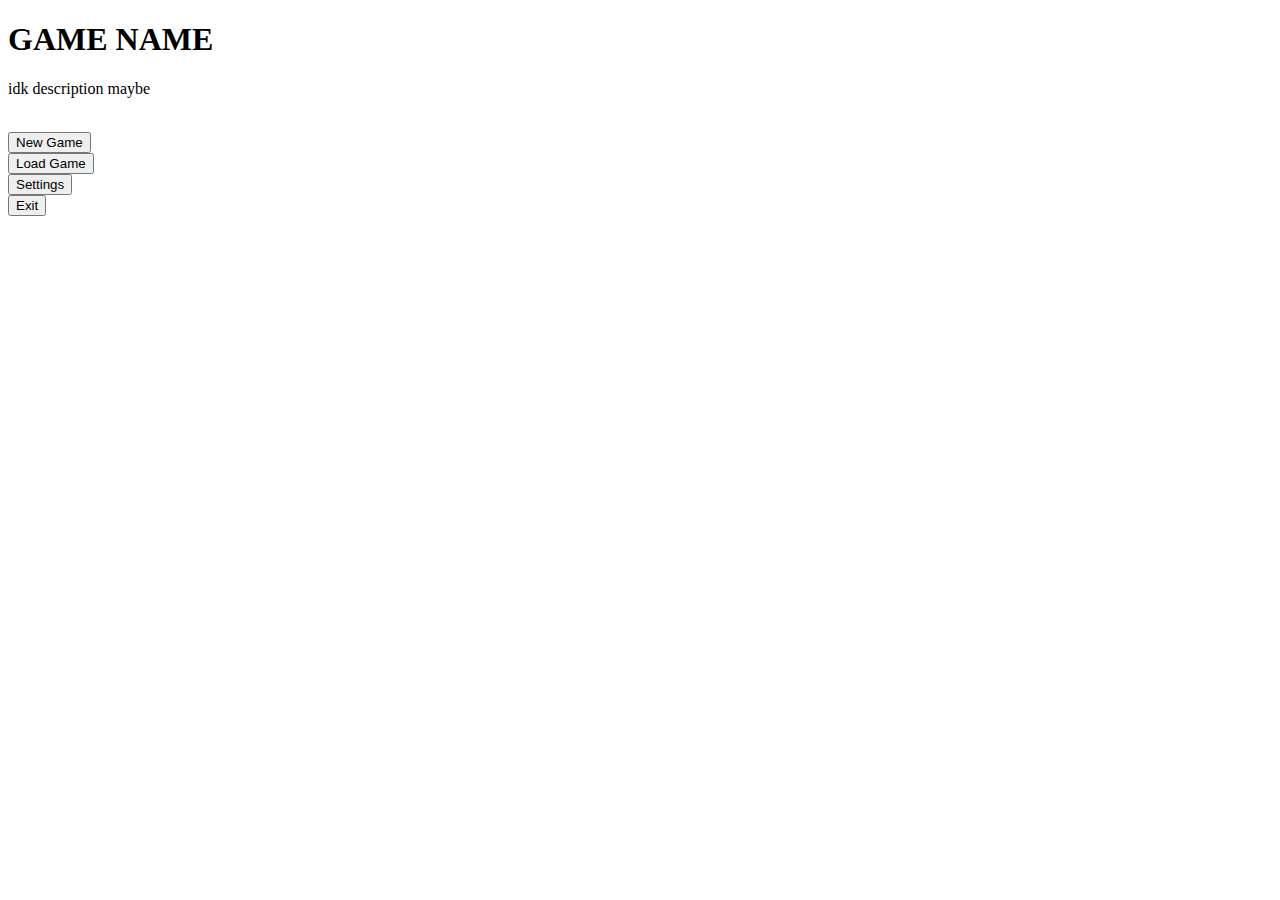
==== html/index.html @ fa58c480 "Add files via upload" ====
<!DOCTYPE html>

<html   lang = "en"> 
   <head> 
     <meta   charset = "utf-8"> 
     <!--include css-->
       <link   rel = "stylesheet"   href = "css/style.css">
       <script type="text/javascript" src="/eel.js"></script>



     <title>Game</title> 
   </head>
   <body>
        <h1 class="heading">GAME NAME</h1>
        <p class="desc">idk description maybe</p>
        <br>
        <button class="gameButton" onclick="next()">New Game</button>
        <br>
        <button class="gameButton" onclick="load()">Load Game</button>
        <br>
        <button class="gameButton">Settings</button>
        <br>
        <button class="gameButton">Exit</button>

    <script>
      function next() {
        window.location.href="countrySelection.html";
      }
      function load() {
        window.location.href="loadGame.html";
      }
    </script>

   </body>
 </html>
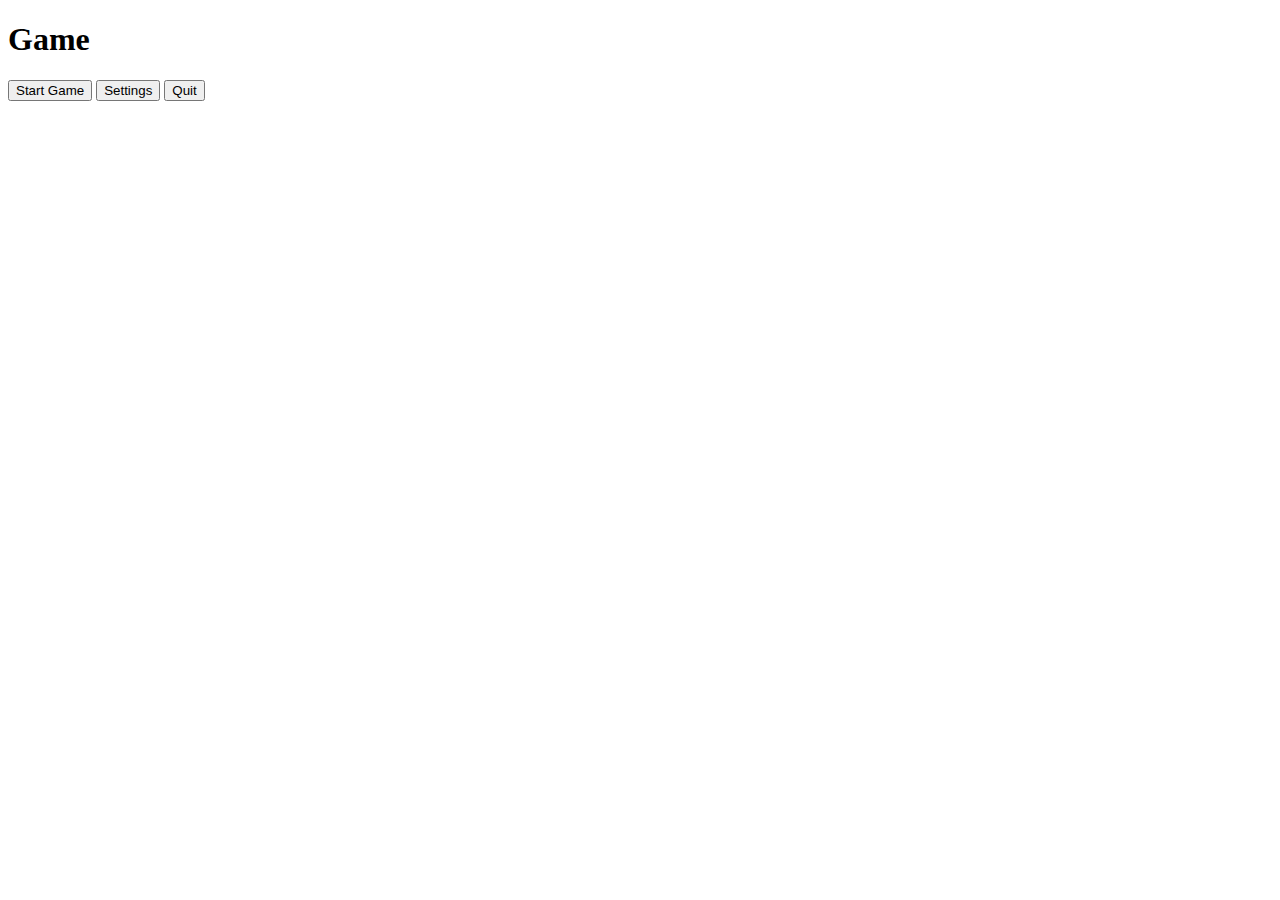
==== commit 50bc0855: "Deleted unnecessary HTML files" ====
--- a/html/index.html
+++ b/html/index.html
@@ -1,37 +1,21 @@
 <!DOCTYPE html>
 
-<html   lang = "en"> 
-   <head> 
-     <meta   charset = "utf-8"> 
-     <!--include css-->
-       <link   rel = "stylesheet"   href = "css/style.css">
-       <script type="text/javascript" src="/eel.js"></script>
+<html lang="en">
 
+<head>
+  <meta charset="utf-8">
+  <link rel="stylesheet" href="css/style.css">
+  <script type="text/javascript" src="/eel.js"></script>
+  <title>Game</title>
+</head>
 
+<body>
+  <div id="mainMenu">
+    <h1 id="mainTitle">Game</h1>
+    <button id="mainStart">Start Game</button>
+    <button id="mainSettings">Settings</button>
+    <button id="mainQuit">Quit</button>
+  </div>
+</body>
 
-     <title>Game</title> 
-   </head>
-   <body>
-        <h1 class="heading">GAME NAME</h1>
-        <p class="desc">idk description maybe</p>
-        <br>
-        <button class="gameButton" onclick="next()">New Game</button>
-        <br>
-        <button class="gameButton" onclick="load()">Load Game</button>
-        <br>
-        <button class="gameButton">Settings</button>
-        <br>
-        <button class="gameButton">Exit</button>
-
-    <script>
-      function next() {
-        window.location.href="countrySelection.html";
-      }
-      function load() {
-        window.location.href="loadGame.html";
-      }
-    </script>
-
-   </body>
- </html>
-
+</html>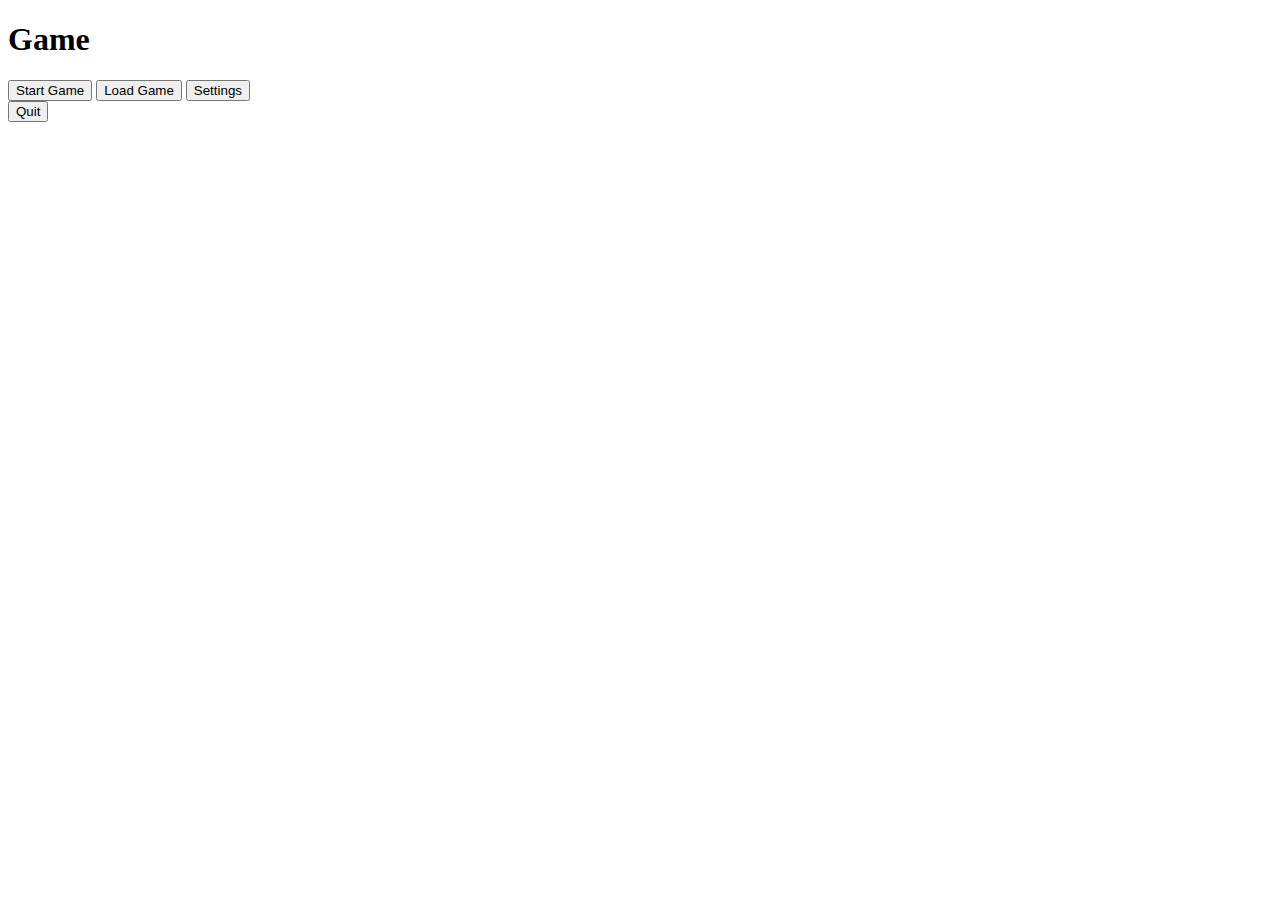
==== commit 266167f9: "Deleted /web folder" ====
--- a/html/index.html
+++ b/html/index.html
@@ -12,10 +12,12 @@
 <body>
   <div id="mainMenu">
     <h1 id="mainTitle">Game</h1>
-    <button id="mainStart">Start Game</button>
-    <button id="mainSettings">Settings</button>
+    <div id="mainMenuButtons">
+      <button id="mainStart">Start Game</button>
+      <button id="mainLoad">Load Game</button>
+      <button id="mainSettings">Settings</button>
+    </div>
     <button id="mainQuit">Quit</button>
-  </div>
 </body>
 
 </html>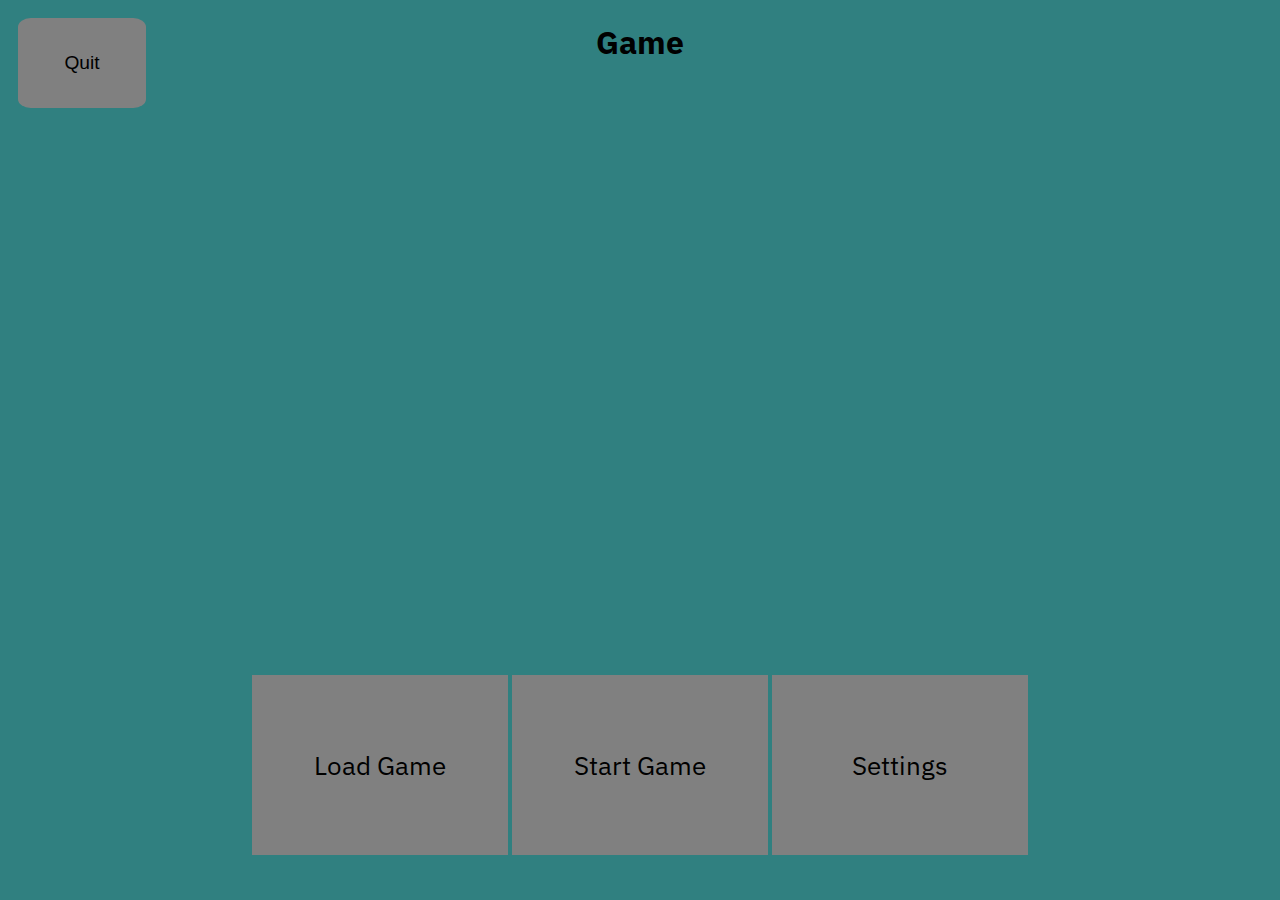
==== commit b5385a0b: "Created the basic template for the main menu" ====
--- a/html/index.html
+++ b/html/index.html
@@ -5,17 +5,19 @@
 <head>
   <meta charset="utf-8">
   <link rel="stylesheet" href="css/style.css">
-  <script type="text/javascript" src="/eel.js"></script>
+  <script type="text/javascript" src="js/index.js"></script>
   <title>Game</title>
 </head>
 
 <body>
-  <div id="mainMenu">
-    <h1 id="mainTitle">Game</h1>
-    <div id="mainMenuButtons">
-      <button id="mainStart">Start Game</button>
-      <button id="mainLoad">Load Game</button>
-      <button id="mainSettings">Settings</button>
+  <div id="mainMenu" class="menu">
+    <div id="mainTitleContainer">
+      <h1 id="mainTitle">Game</h1>
+    </div>
+    <div id="mainMenuButtonContainer">
+      <button id="mainLoad" class="mainMenuButton">Load Game</button>
+      <button id="mainStart" class="mainMenuButton">Start Game</button>
+      <button id="mainSettings" class="mainMenuButton">Settings</button>
     </div>
     <button id="mainQuit">Quit</button>
 </body>
--- a/html/css/style.css
+++ b/html/css/style.css
@@ -0,0 +1,66 @@
+@import url('https://fonts.googleapis.com/css2?family=IBM+Plex+Sans&display=swap');
+
+html, body {
+    font-family: 'IBM Plex Sans', sans-serif;
+}
+
+.menu {
+    position: absolute;
+    top: 0;
+    left: 0;
+    width: 100%;
+    height: 100%;
+    background-color: rgb(48, 128, 128);
+}
+
+#mainTitleContainer {
+    position: absolute;
+    top: 0;
+    left: 30%;
+    height: 10%;
+    width: 40%;
+    text-align: center;
+}
+
+#mainMenuButtonContainer {
+    position: absolute;
+    top: 75%;
+    left: 0%;
+    height: 20%;
+    width: 100%;
+    text-align: center;
+}
+
+.mainMenuButton {
+    font-family: 'IBM Plex Sans', sans-serif;
+    position: relative;
+    display: inline-block;
+    margin: 0;
+    padding: 0;
+    height: 100%;
+    width: 20%;
+    border: 0;
+    font-size: 2vw;
+    background-color: rgb(128, 128, 128);
+}
+
+.mainMenuButton:hover {
+    background-color: rgb(96, 96, 96);
+}
+
+#mainQuit {
+    position: absolute;
+    top: 2vh;
+    left: 2vh;
+    height: 10%;
+    width: 10%;
+    border: 0;
+    border-radius: 10%;
+    text-align: center;
+    font-size: 1.5vw;
+    background-color: rgb(128, 128, 128);
+}
+
+#mainQuit:hover {
+    background-color: rgb(96, 96, 96);
+}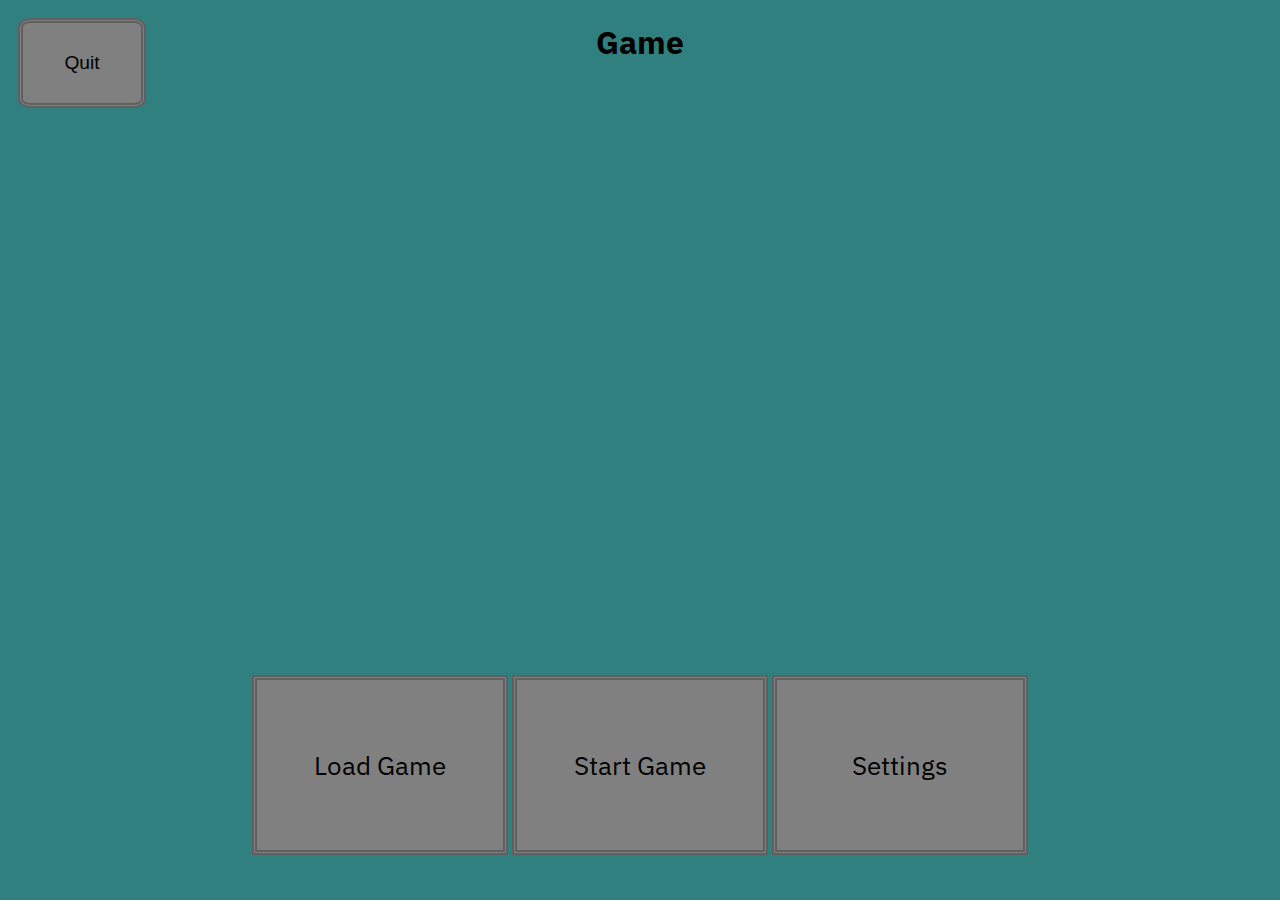
==== commit e995c442: "Added quit button functionality" ====
--- a/html/index.html
+++ b/html/index.html
@@ -5,11 +5,17 @@
 <head>
   <meta charset="utf-8">
   <link rel="stylesheet" href="css/style.css">
-  <script type="text/javascript" src="js/index.js"></script>
   <title>Game</title>
 </head>
 
 <body>
+  <div id="quitMenu">
+    <div id="quitMenuContent">
+      <h1 id="quitCheck">Are you sure you want to quit?</h1>
+      <button id="quitYes" class="quitButton">Yes</button>
+      <button id="quitNo" class="quitButton">No</button>
+    </div>
+  </div>
   <div id="mainMenu" class="menu">
     <div id="mainTitleContainer">
       <h1 id="mainTitle">Game</h1>
@@ -20,6 +26,8 @@
       <button id="mainSettings" class="mainMenuButton">Settings</button>
     </div>
     <button id="mainQuit">Quit</button>
+  </div>
+  <script type="text/javascript" src="js/index.js"></script>
 </body>
 
 </html>--- a/html/css/style.css
+++ b/html/css/style.css
@@ -2,6 +2,9 @@
 
 html, body {
     font-family: 'IBM Plex Sans', sans-serif;
+    height: 100%;
+    width: 100%;
+    overflow: hidden;
 }
 
 .menu {
@@ -42,6 +45,7 @@
     border: 0;
     font-size: 2vw;
     background-color: rgb(128, 128, 128);
+    border: thick double rgb(96, 96, 96);
 }
 
 .mainMenuButton:hover {
@@ -59,8 +63,62 @@
     text-align: center;
     font-size: 1.5vw;
     background-color: rgb(128, 128, 128);
+    border: thick double rgb(96, 96, 96);
+
 }
 
 #mainQuit:hover {
     background-color: rgb(96, 96, 96);
+}
+
+#quitMenu {
+    display: none;
+    position: absolute;
+    top: 30%;
+    left: 20%;
+    height: 40%;
+    width: 60%;
+    box-shadow: 0.5vh 0.5vh 0.5vh 0.5vh rgb(96, 96, 96);
+    background-color: rgb(48, 128, 128);
+    z-index: 1000;
+}
+
+#quitMenuContent {
+    position: absolute;
+    top: 0;
+    left: 0;
+    height: 100%;
+    width: 100%;
+    text-align: center;
+}
+
+#quitCheck {
+    position: absolute;
+    top: 10%;
+    left: 0;
+    height: 20%;
+    width: 100%;
+    font-size: 2vw;
+}
+
+.quitButton {
+    position: absolute;
+    top: 50%;
+    height: 20%;
+    width: 40%;
+    font-size: 2vw;
+    background-color: rgb(128, 128, 128);
+    border: thick double rgb(96, 96, 96);
+}   
+
+.quitButton:hover {
+    background-color: rgb(96, 96, 96);
+}
+
+#quitYes {
+    left: 5%;
+}
+
+#quitNo {
+    left: 55%;
 }